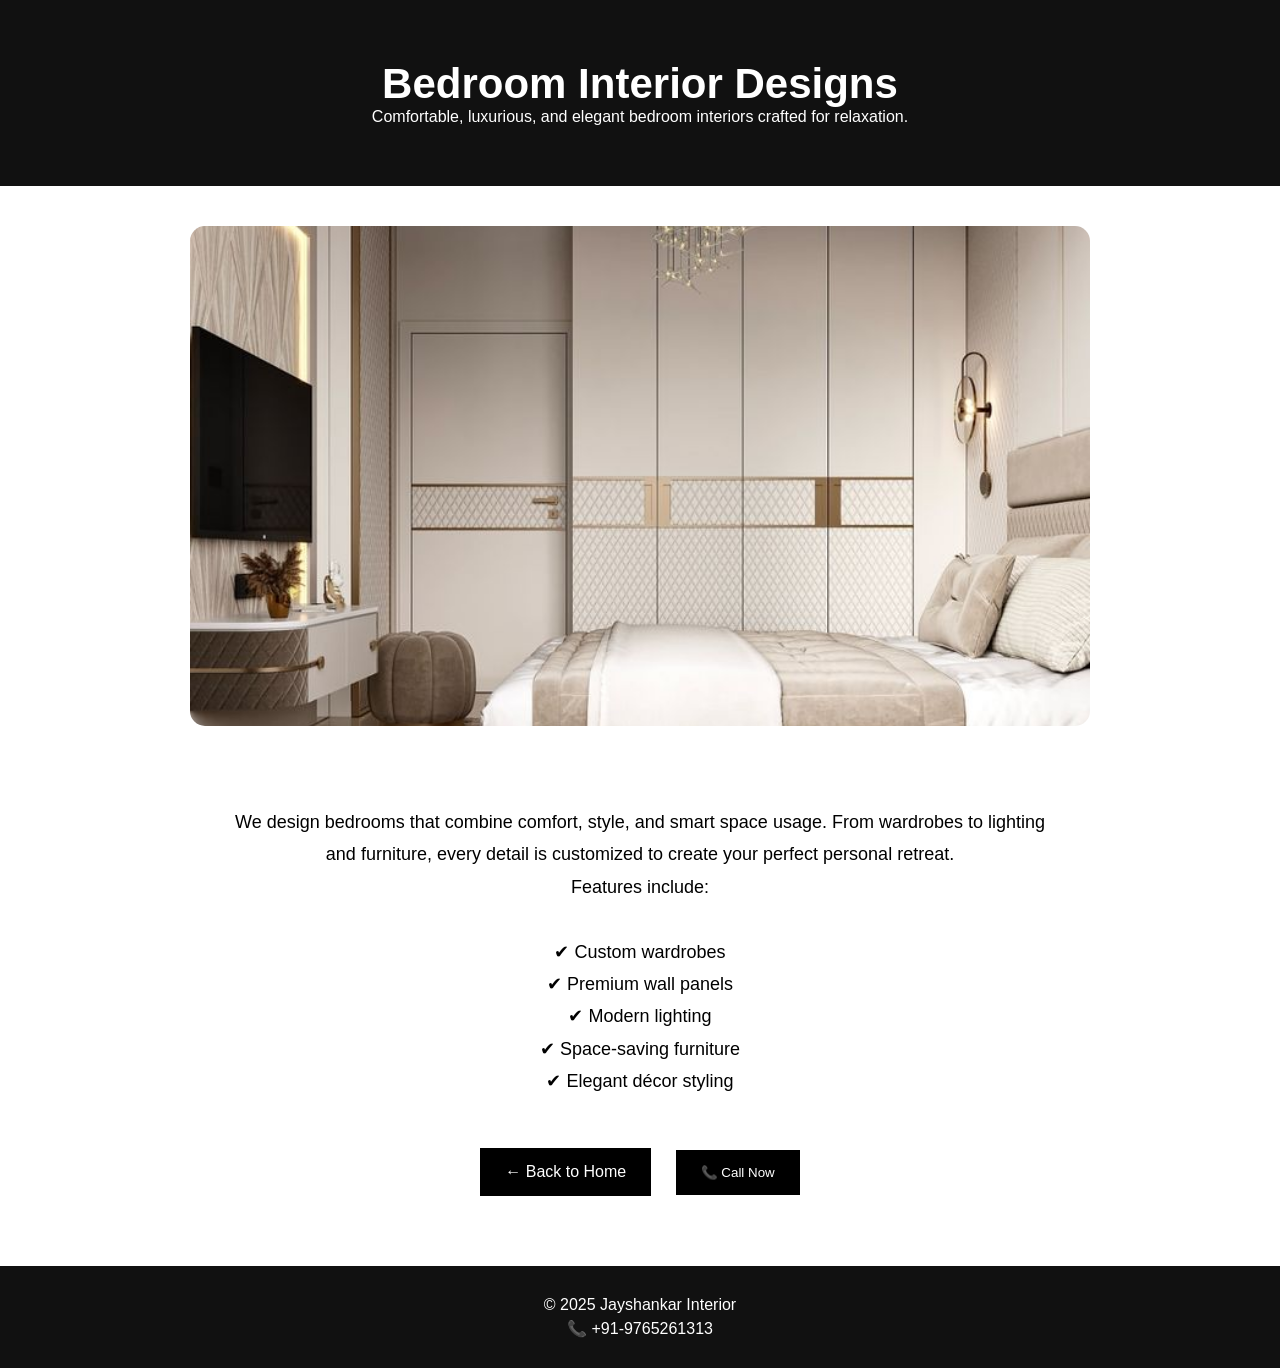
==== bedroom.html @ 0638a554 "Added service pages" ====
<!DOCTYPE html>
<html lang="en">
<head>
  <meta charset="UTF-8">
  <meta name="viewport" content="width=device-width, initial-scale=1.0">
  <title>Bedroom Design | Jayshankar Interior</title>
  <link rel="stylesheet" href="style.css">
</head>
<body>

  <section class="page-header">
    <h1>Bedroom Interior Designs</h1>
    <p>Comfortable, luxurious, and elegant bedroom interiors crafted for relaxation.</p>
  </section>

  <section class="page-slider">
    <img id="page-slider" src="images/hero-bedroom.jpeg" alt="Bedroom Design">
  </section>

  <section class="page-content">
    <p>
      We design bedrooms that combine comfort, style, and smart space usage.
      From wardrobes to lighting and furniture, every detail is customized
      to create your perfect personal retreat.
    </p>

    <p>
      Features include:
      <br><br>
      ✔ Custom wardrobes<br>
      ✔ Premium wall panels<br>
      ✔ Modern lighting<br>
      ✔ Space-saving furniture<br>
      ✔ Elegant décor styling
    </p>
  </section>

  <section class="page-buttons">
    <a href="index.html">← Back to Home</a>
    <button onclick="window.location.href='tel:+919765261313'">📞 Call Now</button>
  </section>

  <footer>
    <p>© 2025 Jayshankar Interior</p>
    <p>📞 +91-9765261313</p>
  </footer>

  <script src="script.js"></script>

</body>
</html>
---- style.css ----
* {
  margin: 0;
  padding: 0;
  box-sizing: border-box;
  font-family: Arial, sans-serif;
}

/* HERO */
.hero {
  height: 100vh;
  background-image: url("images/hero-bedroom.jpeg");
  background-size: cover;
  background-position: center;
  background-repeat: no-repeat;
  display: flex;
  align-items: center;
  justify-content: center;
  position: relative;
}

.overlay {
  position: absolute;
  inset: 0;
  background: rgba(0,0,0,0.5);
}

.hero-content {
  position: relative;
  z-index: 2;
  color: white;
  text-align: center;
  padding: 20px;
}

.hero-content h1 {
  font-size: 48px;
  margin-bottom: 15px;
}

.hero-content p {
  font-size: 22px;
  margin-bottom: 20px;
}

.hero-content button {
  padding: 15px 30px;
  border: none;
  background: black;
  color: white;
  cursor: pointer;
  font-size: 16px;
}

/* SERVICES */
.services {
  padding: 60px;
  text-align: center;
}

.services h2 {
  margin-bottom: 40px;
  font-size: 36px;
}

.service-grid {
  display: grid;
  grid-template-columns: repeat(auto-fit,minmax(250px,1fr));
  gap: 25px;
}

.service-card {
  text-decoration: none;
  color: black;
  overflow: hidden;
  border-radius: 10px;
  box-shadow: 0 4px 12px rgba(0,0,0,0.1);
  background: white;
  transition: 0.3s;
}

.service-card:hover {
  transform: translateY(-8px);
}

.service-card img {
  width: 100%;
  height: 250px;
  object-fit: cover;
  transition: 0.4s;
}

.service-card:hover img {
  transform: scale(1.1);
}

.service-card h3 {
  padding: 20px;
  font-size: 22px;
}

/* WHY */
.why {
  background: #f5f5f5;
  padding: 60px;
  text-align: center;
}

.why h2 {
  margin-bottom: 40px;
}

.why-grid {
  display: grid;
  grid-template-columns: repeat(auto-fit,minmax(200px,1fr));
  gap: 20px;
  font-size: 18px;
}

/* GALLERY */
.gallery {
  padding: 60px;
  text-align: center;
}

.gallery h2 {
  margin-bottom: 40px;
}

.gallery-grid {
  display: grid;
  grid-template-columns: repeat(auto-fit,minmax(250px,1fr));
  gap: 20px;
}

.gallery img {
  width: 100%;
  height: 250px;
  object-fit: cover;
  border-radius: 10px;
}

/* CTA */
.cta {
  background: black;
  color: white;
  text-align: center;
  padding: 60px;
}

.cta h2 {
  margin-bottom: 15px;
}

.cta button {
  margin-top: 20px;
  padding: 15px 30px;
  border: none;
  cursor: pointer;
}

/* POPUP */
.popup {
  display: none;
  position: fixed;
  inset: 0;
  background: rgba(0,0,0,0.7);
  z-index: 1000;
}

.popup-box {
  background: white;
  width: 320px;
  margin: 10% auto;
  padding: 25px;
  position: relative;
  border-radius: 10px;
}

.popup-box h2 {
  margin-bottom: 20px;
}

.popup-box input,
.popup-box select,
.popup-box button {
  width: 100%;
  margin: 10px 0;
  padding: 12px;
}

.close {
  position: absolute;
  right: 15px;
  top: 10px;
  cursor: pointer;
  font-size: 20px;
}

/* FOOTER */
footer {
  background: #111;
  color: white;
  text-align: center;
  padding: 25px;
}

footer p {
  margin: 5px 0;
}

/* INNER PAGE STYLING */
.page-header {
  text-align: center;
  padding: 60px 20px;
  background: #111;
  color: white;
}

.page-header h1 {
  font-size: 42px;
}

.page-slider {
  width: 80%;
  max-width: 900px;
  height: 500px;
  margin: 40px auto;
  overflow: hidden;
}

.page-slider img {
  width: 100%;
  height: 100%;
  object-fit: cover;
  border-radius: 15px;
}

.page-content {
  text-align: center;
  padding: 40px;
  max-width: 900px;
  margin: auto;
  font-size: 18px;
  line-height: 1.8;
}

.page-buttons {
  text-align: center;
  padding-bottom: 60px;
}

.page-buttons a,
.page-buttons button {
  display: inline-block;
  margin: 10px;
  padding: 15px 25px;
  background: black;
  color: white;
  text-decoration: none;
  border: none;
  cursor: pointer;
}
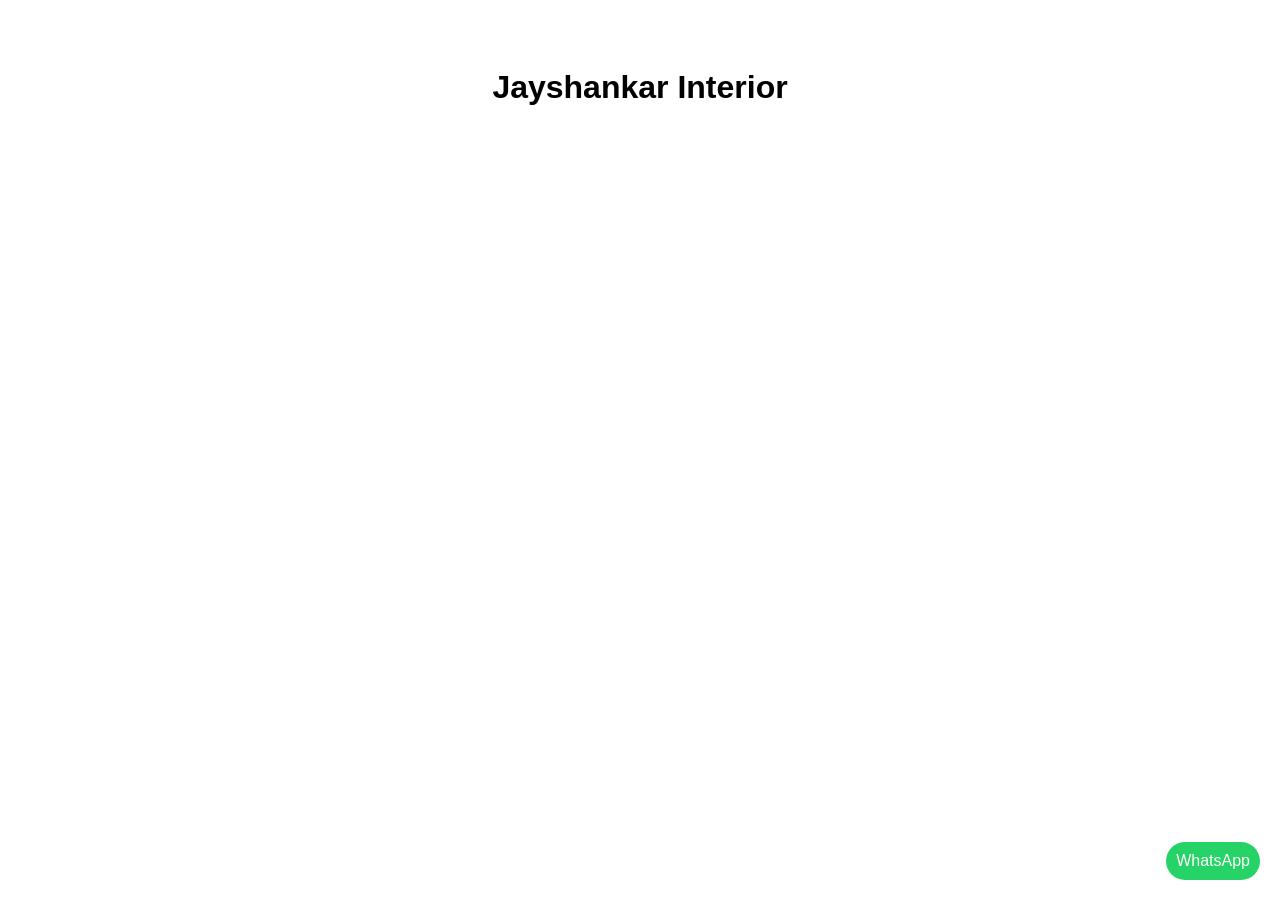
==== commit c6f6304a: "Add files via upload" ====
--- a/bedroom.html
+++ b/bedroom.html
@@ -1,51 +1,2 @@
-<!DOCTYPE html>
-<html lang="en">
-<head>
-  <meta charset="UTF-8">
-  <meta name="viewport" content="width=device-width, initial-scale=1.0">
-  <title>Bedroom Design | Jayshankar Interior</title>
-  <link rel="stylesheet" href="style.css">
-</head>
-<body>
-
-  <section class="page-header">
-    <h1>Bedroom Interior Designs</h1>
-    <p>Comfortable, luxurious, and elegant bedroom interiors crafted for relaxation.</p>
-  </section>
-
-  <section class="page-slider">
-    <img id="page-slider" src="images/hero-bedroom.jpeg" alt="Bedroom Design">
-  </section>
-
-  <section class="page-content">
-    <p>
-      We design bedrooms that combine comfort, style, and smart space usage.
-      From wardrobes to lighting and furniture, every detail is customized
-      to create your perfect personal retreat.
-    </p>
-
-    <p>
-      Features include:
-      <br><br>
-      ✔ Custom wardrobes<br>
-      ✔ Premium wall panels<br>
-      ✔ Modern lighting<br>
-      ✔ Space-saving furniture<br>
-      ✔ Elegant décor styling
-    </p>
-  </section>
-
-  <section class="page-buttons">
-    <a href="index.html">← Back to Home</a>
-    <button onclick="window.location.href='tel:+919765261313'">📞 Call Now</button>
-  </section>
-
-  <footer>
-    <p>© 2025 Jayshankar Interior</p>
-    <p>📞 +91-9765261313</p>
-  </footer>
-
-  <script src="script.js"></script>
-
-</body>
-</html>+<!DOCTYPE html><html><head><title>Jayshankar Interior</title><link rel="stylesheet" href="style.css"></head>
+<body><h1>Jayshankar Interior</h1><div class="whatsapp">WhatsApp</div><script src="script.js"></script></body></html>
--- a/style.css
+++ b/style.css
@@ -1,262 +1 @@
-* {
-  margin: 0;
-  padding: 0;
-  box-sizing: border-box;
-  font-family: Arial, sans-serif;
-}
-
-/* HERO */
-.hero {
-  height: 100vh;
-  background-image: url("images/hero-bedroom.jpeg");
-  background-size: cover;
-  background-position: center;
-  background-repeat: no-repeat;
-  display: flex;
-  align-items: center;
-  justify-content: center;
-  position: relative;
-}
-
-.overlay {
-  position: absolute;
-  inset: 0;
-  background: rgba(0,0,0,0.5);
-}
-
-.hero-content {
-  position: relative;
-  z-index: 2;
-  color: white;
-  text-align: center;
-  padding: 20px;
-}
-
-.hero-content h1 {
-  font-size: 48px;
-  margin-bottom: 15px;
-}
-
-.hero-content p {
-  font-size: 22px;
-  margin-bottom: 20px;
-}
-
-.hero-content button {
-  padding: 15px 30px;
-  border: none;
-  background: black;
-  color: white;
-  cursor: pointer;
-  font-size: 16px;
-}
-
-/* SERVICES */
-.services {
-  padding: 60px;
-  text-align: center;
-}
-
-.services h2 {
-  margin-bottom: 40px;
-  font-size: 36px;
-}
-
-.service-grid {
-  display: grid;
-  grid-template-columns: repeat(auto-fit,minmax(250px,1fr));
-  gap: 25px;
-}
-
-.service-card {
-  text-decoration: none;
-  color: black;
-  overflow: hidden;
-  border-radius: 10px;
-  box-shadow: 0 4px 12px rgba(0,0,0,0.1);
-  background: white;
-  transition: 0.3s;
-}
-
-.service-card:hover {
-  transform: translateY(-8px);
-}
-
-.service-card img {
-  width: 100%;
-  height: 250px;
-  object-fit: cover;
-  transition: 0.4s;
-}
-
-.service-card:hover img {
-  transform: scale(1.1);
-}
-
-.service-card h3 {
-  padding: 20px;
-  font-size: 22px;
-}
-
-/* WHY */
-.why {
-  background: #f5f5f5;
-  padding: 60px;
-  text-align: center;
-}
-
-.why h2 {
-  margin-bottom: 40px;
-}
-
-.why-grid {
-  display: grid;
-  grid-template-columns: repeat(auto-fit,minmax(200px,1fr));
-  gap: 20px;
-  font-size: 18px;
-}
-
-/* GALLERY */
-.gallery {
-  padding: 60px;
-  text-align: center;
-}
-
-.gallery h2 {
-  margin-bottom: 40px;
-}
-
-.gallery-grid {
-  display: grid;
-  grid-template-columns: repeat(auto-fit,minmax(250px,1fr));
-  gap: 20px;
-}
-
-.gallery img {
-  width: 100%;
-  height: 250px;
-  object-fit: cover;
-  border-radius: 10px;
-}
-
-/* CTA */
-.cta {
-  background: black;
-  color: white;
-  text-align: center;
-  padding: 60px;
-}
-
-.cta h2 {
-  margin-bottom: 15px;
-}
-
-.cta button {
-  margin-top: 20px;
-  padding: 15px 30px;
-  border: none;
-  cursor: pointer;
-}
-
-/* POPUP */
-.popup {
-  display: none;
-  position: fixed;
-  inset: 0;
-  background: rgba(0,0,0,0.7);
-  z-index: 1000;
-}
-
-.popup-box {
-  background: white;
-  width: 320px;
-  margin: 10% auto;
-  padding: 25px;
-  position: relative;
-  border-radius: 10px;
-}
-
-.popup-box h2 {
-  margin-bottom: 20px;
-}
-
-.popup-box input,
-.popup-box select,
-.popup-box button {
-  width: 100%;
-  margin: 10px 0;
-  padding: 12px;
-}
-
-.close {
-  position: absolute;
-  right: 15px;
-  top: 10px;
-  cursor: pointer;
-  font-size: 20px;
-}
-
-/* FOOTER */
-footer {
-  background: #111;
-  color: white;
-  text-align: center;
-  padding: 25px;
-}
-
-footer p {
-  margin: 5px 0;
-}
-
-/* INNER PAGE STYLING */
-.page-header {
-  text-align: center;
-  padding: 60px 20px;
-  background: #111;
-  color: white;
-}
-
-.page-header h1 {
-  font-size: 42px;
-}
-
-.page-slider {
-  width: 80%;
-  max-width: 900px;
-  height: 500px;
-  margin: 40px auto;
-  overflow: hidden;
-}
-
-.page-slider img {
-  width: 100%;
-  height: 100%;
-  object-fit: cover;
-  border-radius: 15px;
-}
-
-.page-content {
-  text-align: center;
-  padding: 40px;
-  max-width: 900px;
-  margin: auto;
-  font-size: 18px;
-  line-height: 1.8;
-}
-
-.page-buttons {
-  text-align: center;
-  padding-bottom: 60px;
-}
-
-.page-buttons a,
-.page-buttons button {
-  display: inline-block;
-  margin: 10px;
-  padding: 15px 25px;
-  background: black;
-  color: white;
-  text-decoration: none;
-  border: none;
-  cursor: pointer;
-}+body{font-family:Arial;text-align:center;padding:40px}.whatsapp{position:fixed;right:20px;bottom:20px;background:#25D366;color:white;padding:10px;border-radius:20px;}
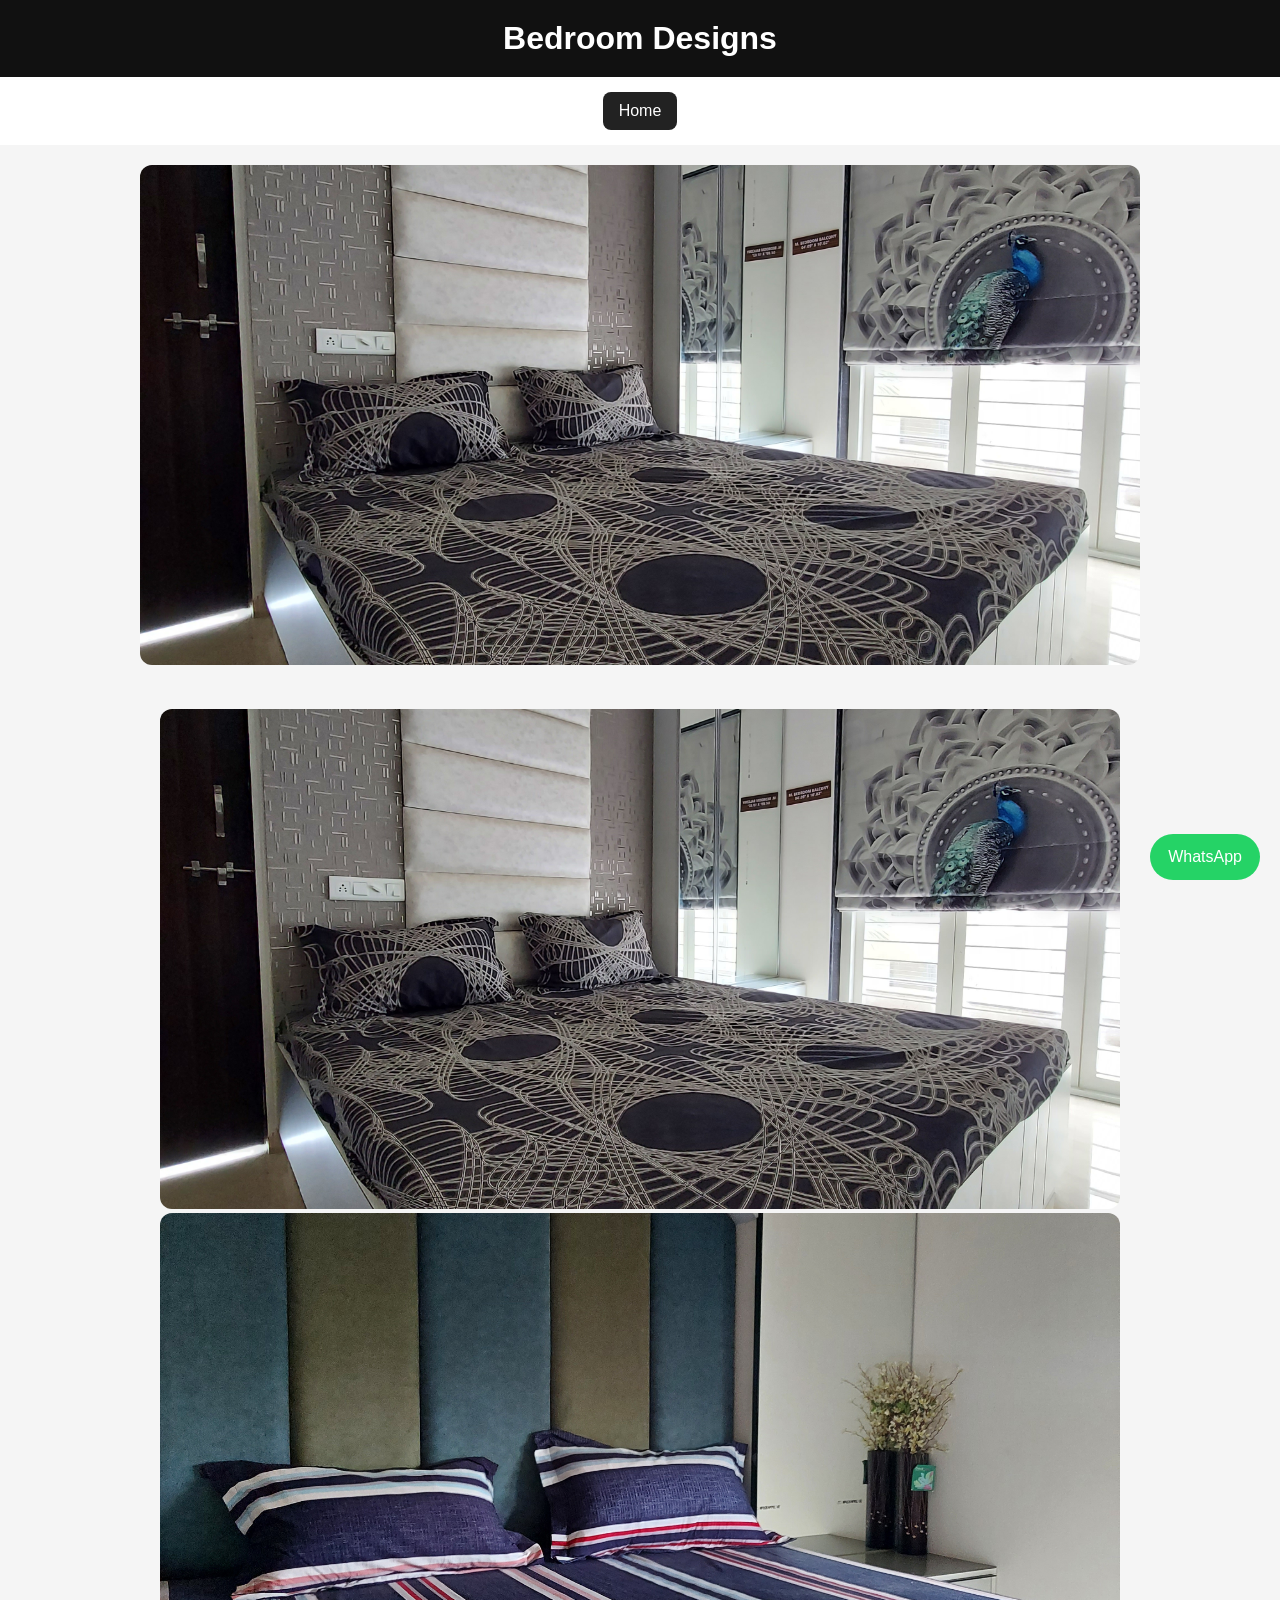
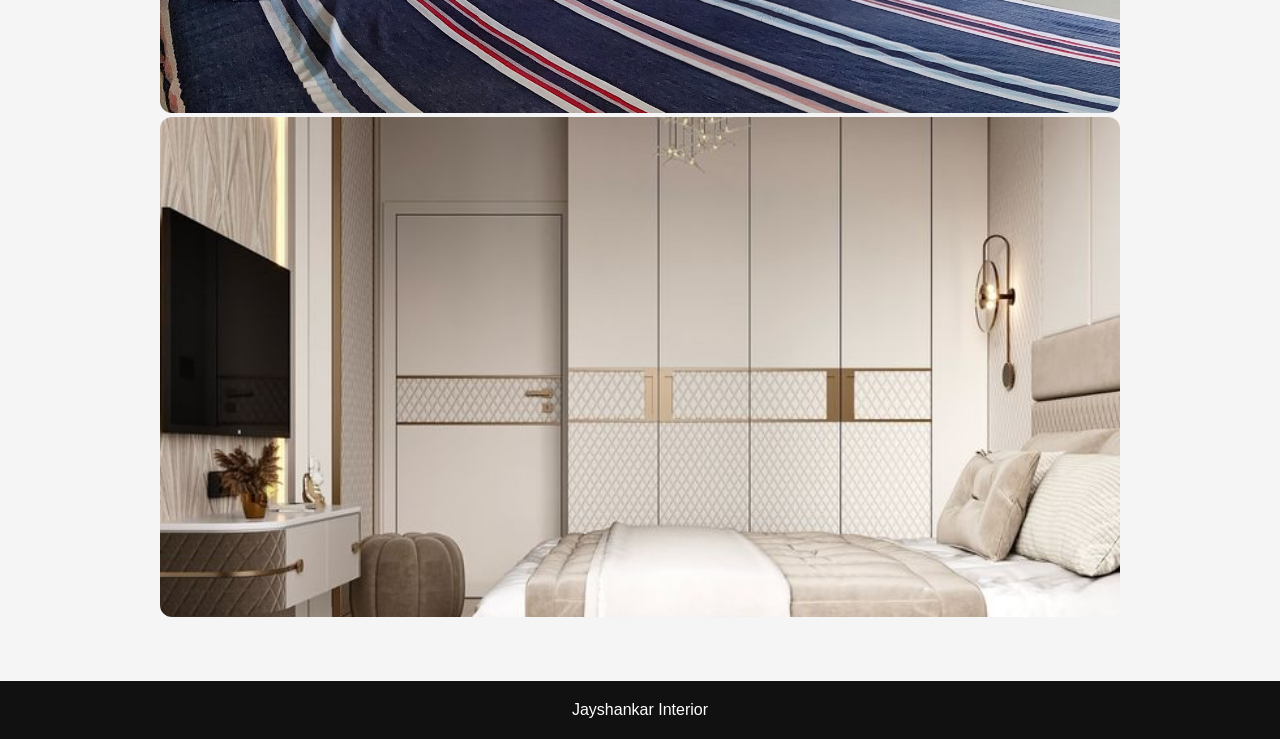
==== commit 01d2284c: "Add files via upload" ====
--- a/bedroom.html
+++ b/bedroom.html
@@ -1,2 +1,6 @@
-<!DOCTYPE html><html><head><title>Jayshankar Interior</title><link rel="stylesheet" href="style.css"></head>
-<body><h1>Jayshankar Interior</h1><div class="whatsapp">WhatsApp</div><script src="script.js"></script></body></html>+<!DOCTYPE html><html><head><title>Bedroom - Jayshankar Interior</title><link rel="stylesheet" href="style.css"></head>
+<body><header><h1>Bedroom Designs</h1></header><nav><a href="index.html">Home</a></nav>
+<section class="hero"><img id="slider" src=""></section><section class="gallery"><img src="bedroom1.jpeg" alt="Bedroom"><img src="bedroom2.jpeg" alt="Bedroom"><img src="hero-bedroom.jpeg" alt="Bedroom"></section>
+<a class="whatsapp" href="https://wa.me/9999999999" target="_blank">WhatsApp</a>
+<footer>Jayshankar Interior</footer>
+<script src="script.js"></script><script>setupSlider('slider',['bedroom1.jpeg', 'bedroom2.jpeg', 'hero-bedroom.jpeg'])</script></body></html>
--- a/style.css
+++ b/style.css
@@ -1 +1,12 @@
-body{font-family:Arial;text-align:center;padding:40px}.whatsapp{position:fixed;right:20px;bottom:20px;background:#25D366;color:white;padding:10px;border-radius:20px;}+
+*{margin:0;padding:0;box-sizing:border-box}body{font-family:Arial,sans-serif;background:#f5f5f5;color:#222}
+header{background:#111;color:#fff;padding:20px;text-align:center}
+nav{display:flex;justify-content:center;gap:15px;flex-wrap:wrap;padding:15px;background:#fff}
+nav a{padding:10px 16px;background:#222;color:#fff;text-decoration:none;border-radius:8px}
+.hero{max-width:1000px;margin:20px auto;text-align:center}
+.hero img,.gallery img{width:100%;max-height:500px;object-fit:cover;border-radius:12px}
+.cards{display:grid;grid-template-columns:repeat(auto-fit,minmax(180px,1fr));gap:15px;max-width:1000px;margin:30px auto}
+.card{background:#fff;padding:20px;border-radius:12px;text-align:center;box-shadow:0 2px 8px rgba(0,0,0,.1)}
+.whatsapp{position:fixed;right:20px;bottom:20px;background:#25D366;color:#fff;padding:14px 18px;border-radius:50px;text-decoration:none;z-index:999}
+.gallery{max-width:1000px;margin:20px auto;padding:20px}
+footer{text-align:center;padding:20px;background:#111;color:#fff;margin-top:40px}
